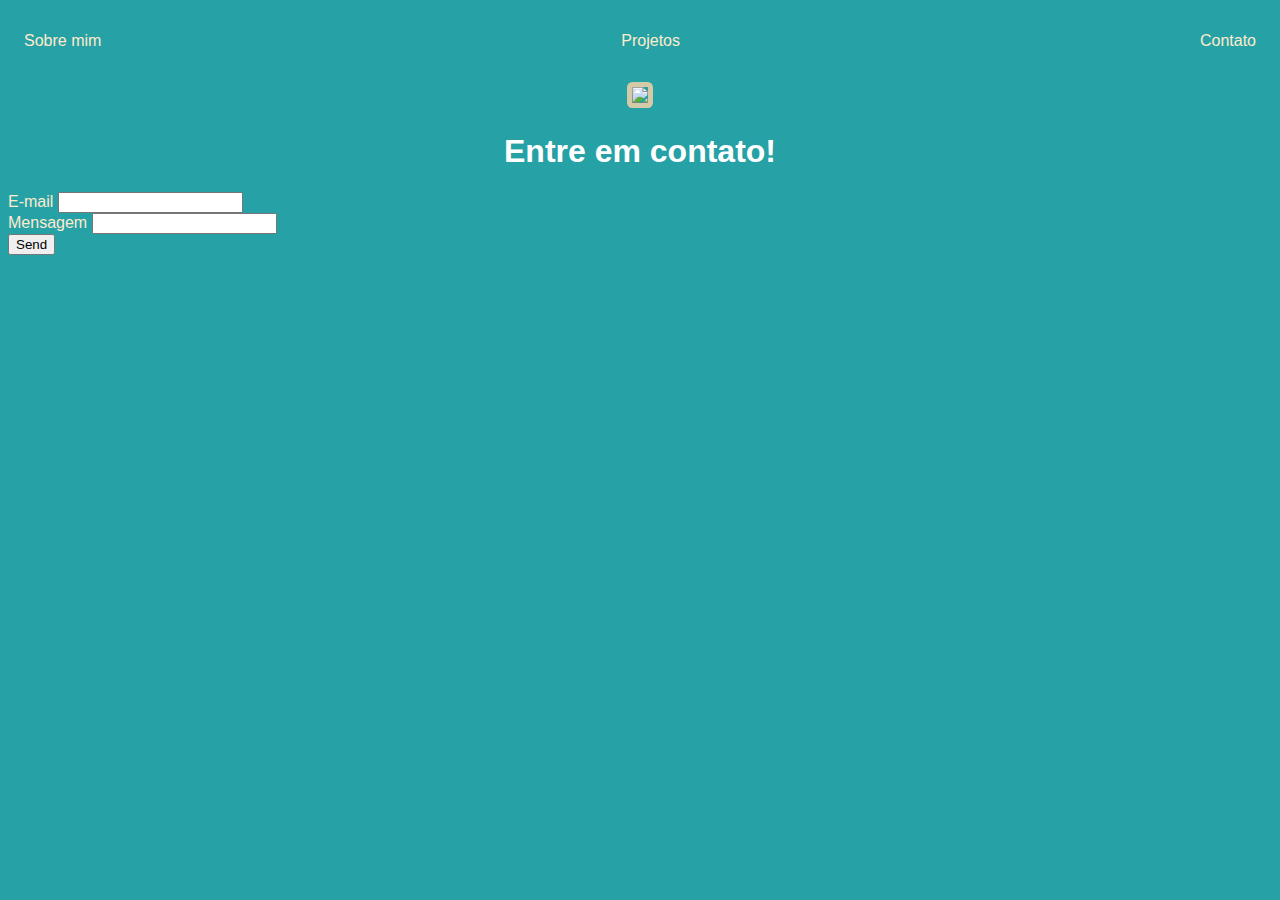
==== contato.html @ ae7c02a5 "html and css main pages" ====
<!DOCTYPE html>
<html lang="en">

    <head>
        <meta charset="UTF-8">
        <meta http-equiv="X-UA-Compatible" content="IE=edge">
        <meta name="viewport" content="width=device-width, initial-scale=1.0">
        <title>Contact</title>
        <link rel="stylesheet" href="index.css">
    </head>

    <body>
        <div class="container">
            <nav>
                <ul>
                    <li>
                        <a href="index.html">Sobre mim</a>
                    </li>
                    <li>
                        <a href="project.html">Projetos</a>
                    </li>
                    <li>
                        <a href="contact.html">Contato</a>
                    </li>
                </ul>
            </nav>

            <header class="center">
                <div>
                    <img src="./img/Adriana.png"></img>
                </div>
                <h1>Entre em contato!</h1>
            </header>
            <form class="contact-form" action="https://formsubmit.co/info@adrianasaty.com" method="POST">
                <div>
                    <label for="email">E-mail</label>
                    <input type="email" name="email" required>
                </div>
                <div>
                    <label for="message">Mensagem</label>
                    <input type="text" id="message" name="message" required>
                </div>
                <button type="submit">Send</button>
                <input type="hidden" name="_next" value="https://adrianasaty.github.io/easy-portfolio/thanks.html">
                <input type="hidden" name="_subject" value="New submission!">
            </form>
        </div>
    </body
---- index.css ----
body
    {color: blanchedalmond;
    background-color: rgb(38, 162, 166);
    font-family: Arial, Helvetica, sans-serif;}
    ul{
        display: flex;
    justify-content: space-between;
    list-style-type: none;
    align-items: center;
    padding: 16px;
    }

a{color:blanchedalmond;
text-decoration: none;}

img {
    border-radius: 20%;
    border: 5px  solid rgb(212, 202, 165);
}

.center{
    text-align: center;
}
h1{
    color:white
}
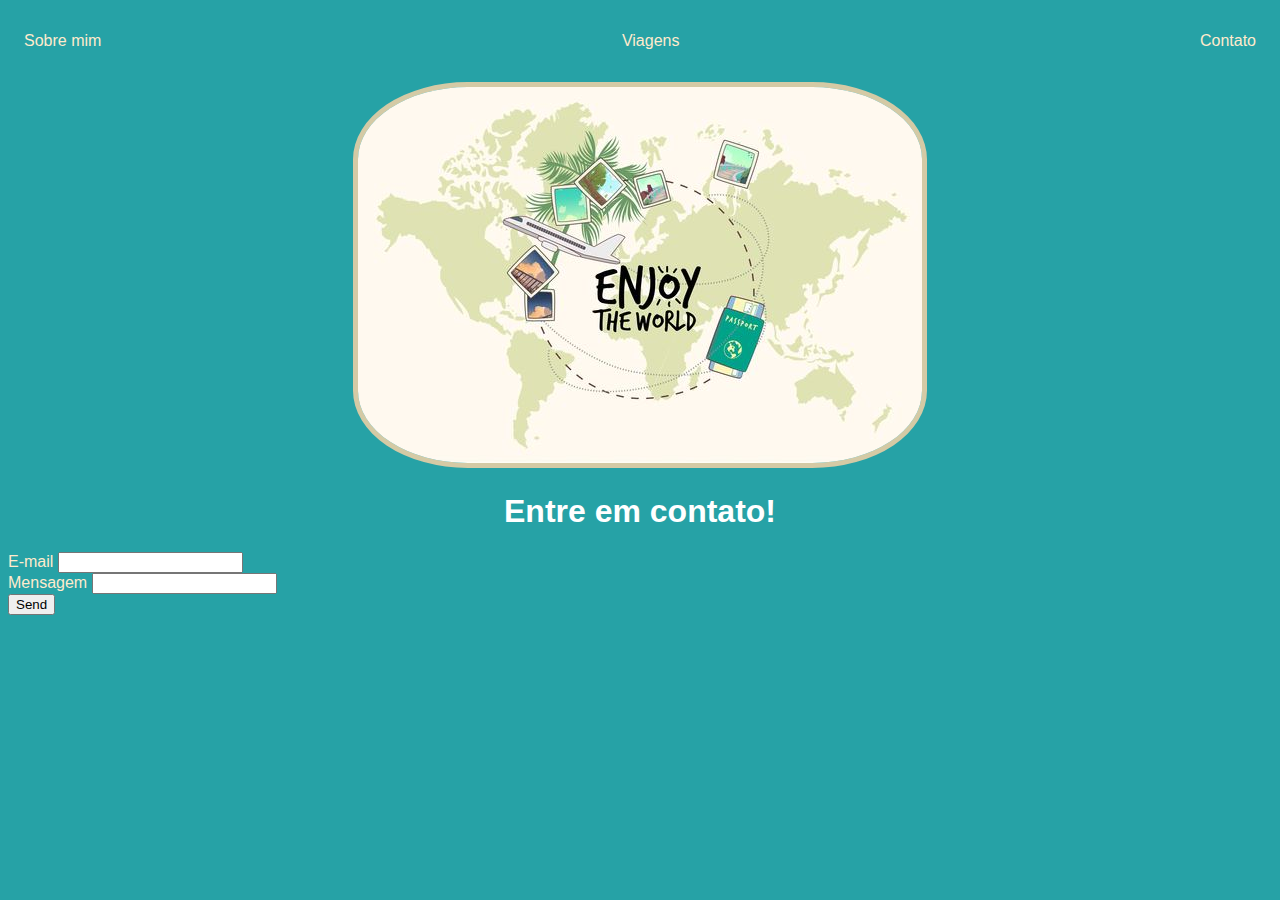
==== commit c09873dc: "contato.html" ====
--- a/contato.html
+++ b/contato.html
@@ -1,48 +1,51 @@
 <!DOCTYPE html>
 <html lang="en">
 
-    <head>
-        <meta charset="UTF-8">
-        <meta http-equiv="X-UA-Compatible" content="IE=edge">
-        <meta name="viewport" content="width=device-width, initial-scale=1.0">
-        <title>Contact</title>
-        <link rel="stylesheet" href="index.css">
-    </head>
+<head>
+    <meta charset="UTF-8">
+    <meta http-equiv="X-UA-Compatible" content="IE=edge">
+    <meta name="viewport" content="width=device-width, initial-scale=1.0">
+    <title>Contact</title>
+    <link rel="stylesheet" href="index.css">
+</head>
 
-    <body>
-        <div class="container">
-            <nav>
-                <ul>
-                    <li>
-                        <a href="index.html">Sobre mim</a>
-                    </li>
-                    <li>
-                        <a href="project.html">Projetos</a>
-                    </li>
-                    <li>
-                        <a href="contact.html">Contato</a>
-                    </li>
-                </ul>
-            </nav>
+<body>
+    <div class="container">
+        <nav>
+            <ul>
+                <li>
+                    <a href="index.html">Sobre mim</a>
+                </li>
+                <li>
+                    <a href="viagens.html">Viagens</a>
+                </li>
+                <li>
+                    <a href="contato.html">Contato</a>
+                </li>
+            </ul>
+        </nav>
 
-            <header class="center">
-                <div>
-                    <img src="./img/Adriana.png"></img>
-                </div>
-                <h1>Entre em contato!</h1>
-            </header>
-            <form class="contact-form" action="https://formsubmit.co/info@adrianasaty.com" method="POST">
-                <div>
-                    <label for="email">E-mail</label>
-                    <input type="email" name="email" required>
-                </div>
-                <div>
-                    <label for="message">Mensagem</label>
-                    <input type="text" id="message" name="message" required>
-                </div>
-                <button type="submit">Send</button>
-                <input type="hidden" name="_next" value="https://adrianasaty.github.io/easy-portfolio/thanks.html">
-                <input type="hidden" name="_subject" value="New submission!">
-            </form>
-        </div>
-    </body+        <header class="center">
+            <div>
+                <img src="./img/travel image blog.jpg"></img>
+            </div>
+            <h1>Entre em contato!</h1>
+        </header>
+
+        <form method="post">
+            <div>
+                <label for="email">E-mail</label>
+                <input type="email" name="email" required>
+            </div>
+            <div>
+                <label for="message">Mensagem</label>
+                <input type="text" id="message" name="message" required>
+            </div>
+            <button type="submit">Send</button>
+            <input type="hidden" name="_next" value="https://github.com/larastlima/Travelblog">
+            <input type="hidden" name="_subject" value="New submission!">
+        </form>
+    </div>
+</body>
+
+</html>
